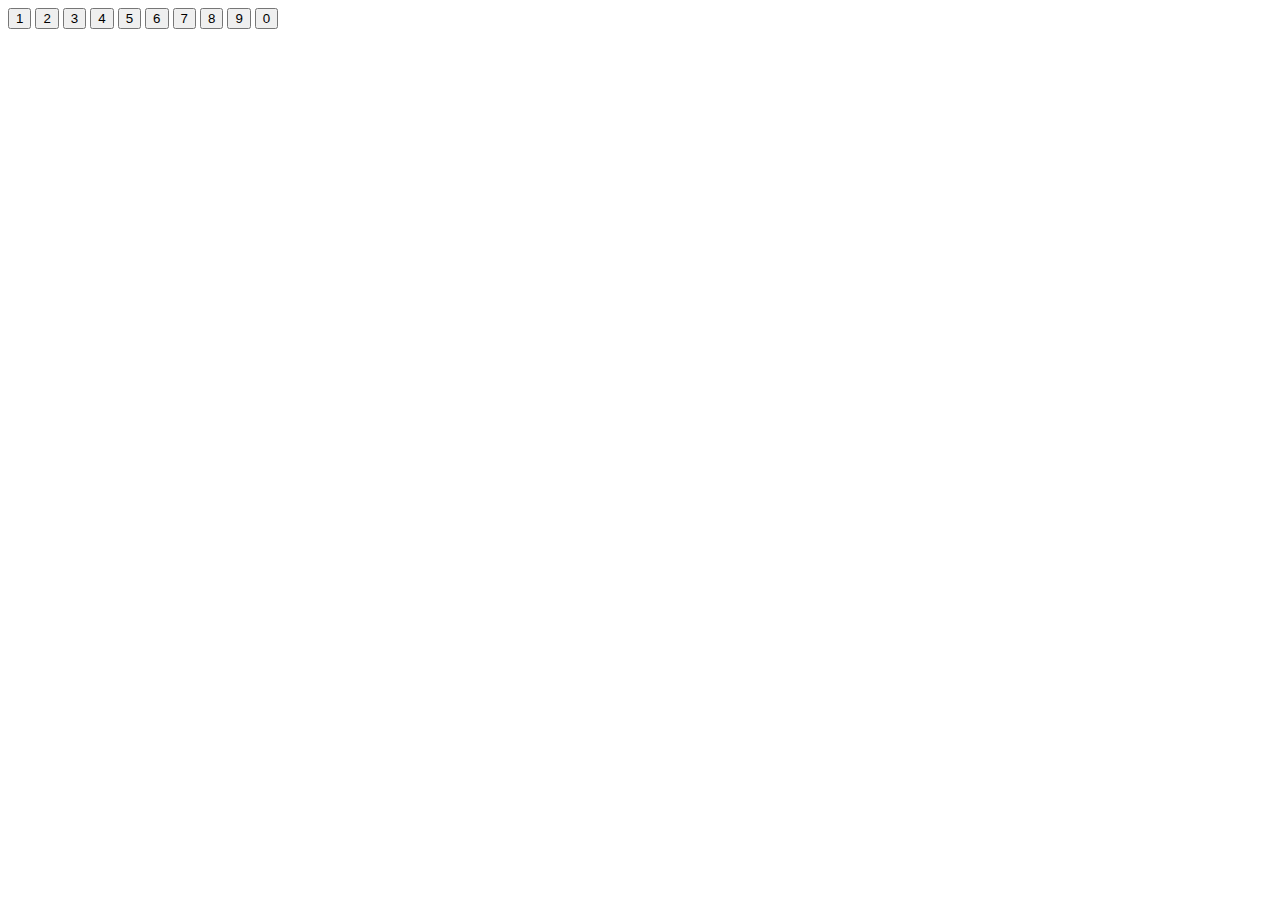
==== CalculatorWebView.html @ 152bf3ad "Test" ====
<html>

<body>
<button>1</button>
<button>2</button>
<button>3</button>
<button>4</button>
<button>5</button>
<button>6</button>
<button>7</button>
<button>8</button>
<button>9</button>
<button>0</button>
</body>
</html>
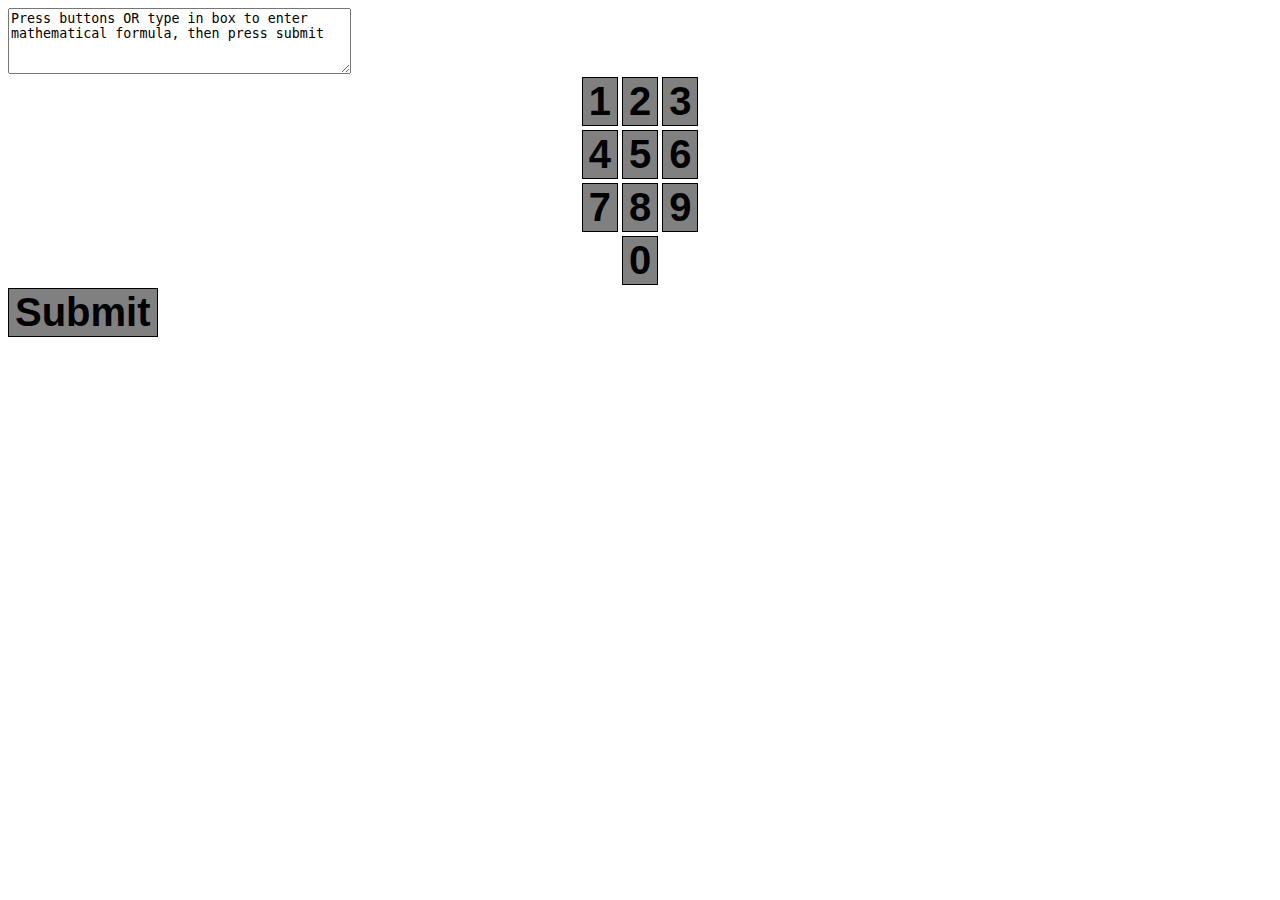
==== commit 164bb0ec: "Add" ====
--- a/CalculatorWebView.html
+++ b/CalculatorWebView.html
@@ -1,15 +1,61 @@
 <html>
+<head>
+<style>
+button {
+border: 1px solid #000;
+background-color: grey;
+font-size: 40px;
+font-weight: bold;
+}
+table {
+margin: 0 auto;
+}
+</style>
+</head>
+<body>
+<textarea rows="4" cols="40" id="answer">Press buttons OR type in box to enter mathematical formula, then press submit</textarea>
+<table>
+<tr>
+	<td><button>1</button></td>
+	<td><button>2</button></td>
+	<td><button>3</button></td>
+</tr>
+<tr>
+	<td><button>4</button></td>
+	<td><button>5</button></td>
+	<td><button>6</button></td>
+</tr>
+<tr>
+	<td><button>7</button></td>
+	<td><button>8</button></td>
+	<td><button>9</button></td>
+</tr>
+<tr>
+<td>
+<!--Blank Spot-->
+</td>
+<td><button>0</button></td>
+</tr>
+</table>
+<script>
+var add = 0;
+var subtract = 0;
+var multiply = 0;
+var divide = 0;
 
-<body>
-<button>1</button>
-<button>2</button>
-<button>3</button>
-<button>4</button>
-<button>5</button>
-<button>6</button>
-<button>7</button>
-<button>8</button>
-<button>9</button>
-<button>0</button>
+function math() {
+//  document.getElementById('answer').value = '' ;
+var x = document.getElementById("answer").value;
+var res = x.split(" ");
+alert(res);
+document.getElementById('answer').value = res + '' ;
+}
+function add() {
+var add = 1;
+}
+
+
+</script>
+<button onClick="	math();	">Submit</button>
 </body>
 </html>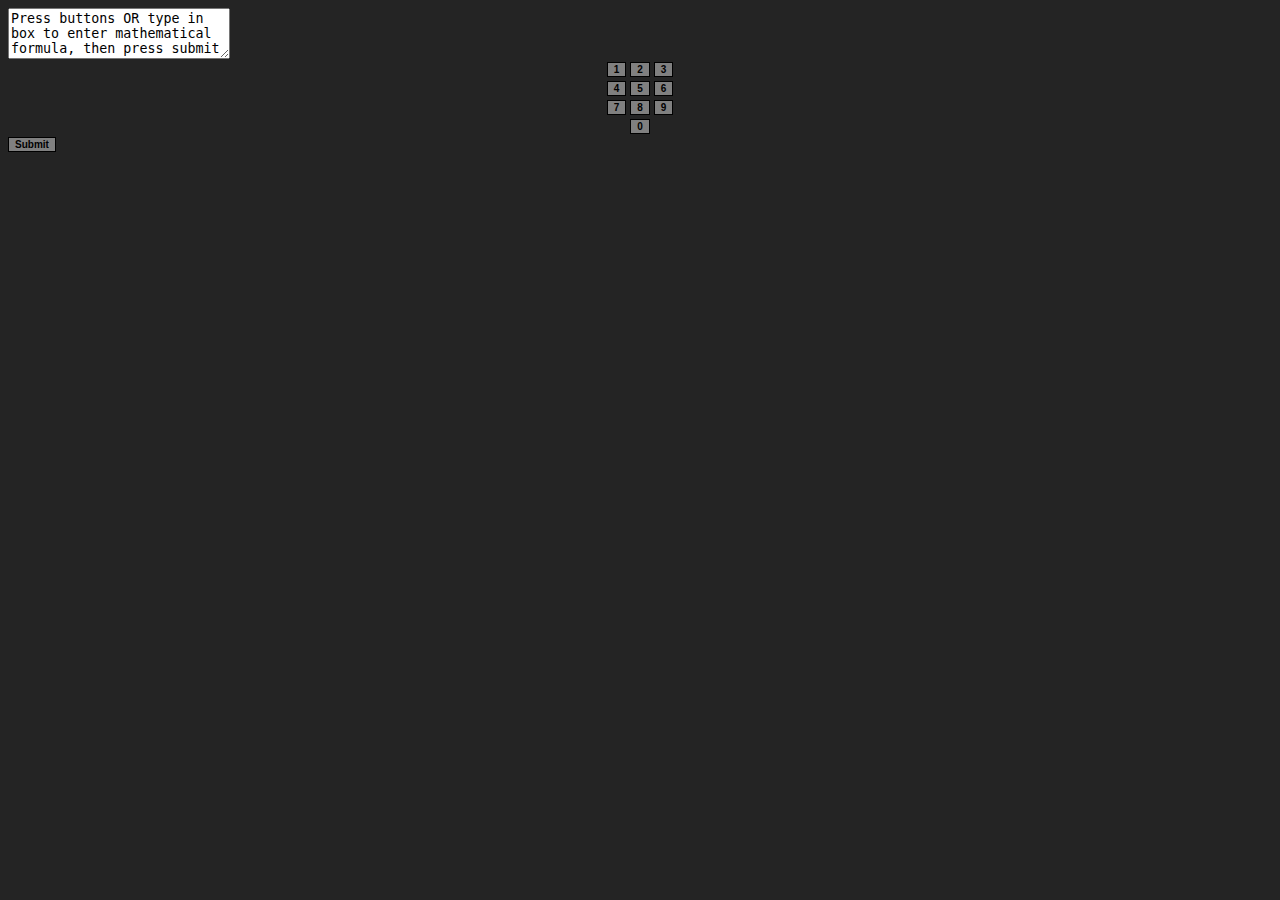
==== commit cfe66ba1: "added second div" ====
--- a/CalculatorWebView.html
+++ b/CalculatorWebView.html
@@ -1,10 +1,13 @@
 <html>
 <head>
 <style>
+    body {
+     background-color: 242424;   
+    }
 button {
 border: 1px solid #000;
 background-color: grey;
-font-size: 40px;
+font-size: 10px;
 font-weight: bold;
 }
 table {
@@ -13,7 +16,8 @@
 </style>
 </head>
 <body>
-<textarea rows="4" cols="40" id="answer">Press buttons OR type in box to enter mathematical formula, then press submit</textarea>
+	
+<textarea rows="3" cols="25" id="answer">Press buttons OR type in box to enter mathematical formula, then press submit</textarea>
 <table>
 <tr>
 	<td><button>1</button></td>
@@ -38,24 +42,15 @@
 </tr>
 </table>
 <script>
-var add = 0;
-var subtract = 0;
-var multiply = 0;
-var divide = 0;
-
 function math() {
 //  document.getElementById('answer').value = '' ;
 var x = document.getElementById("answer").value;
 var res = x.split(" ");
 alert(res);
-document.getElementById('answer').value = res + '' ;
+var ansWer = eval(x);
+document.getElementById('answer').value = ansWer + '' ;
 }
-function add() {
-var add = 1;
-}
-
-
 </script>
-<button onClick="	math();	">Submit</button>
+<button onClick="math();">Submit</button>
 </body>
-</html>+</html>
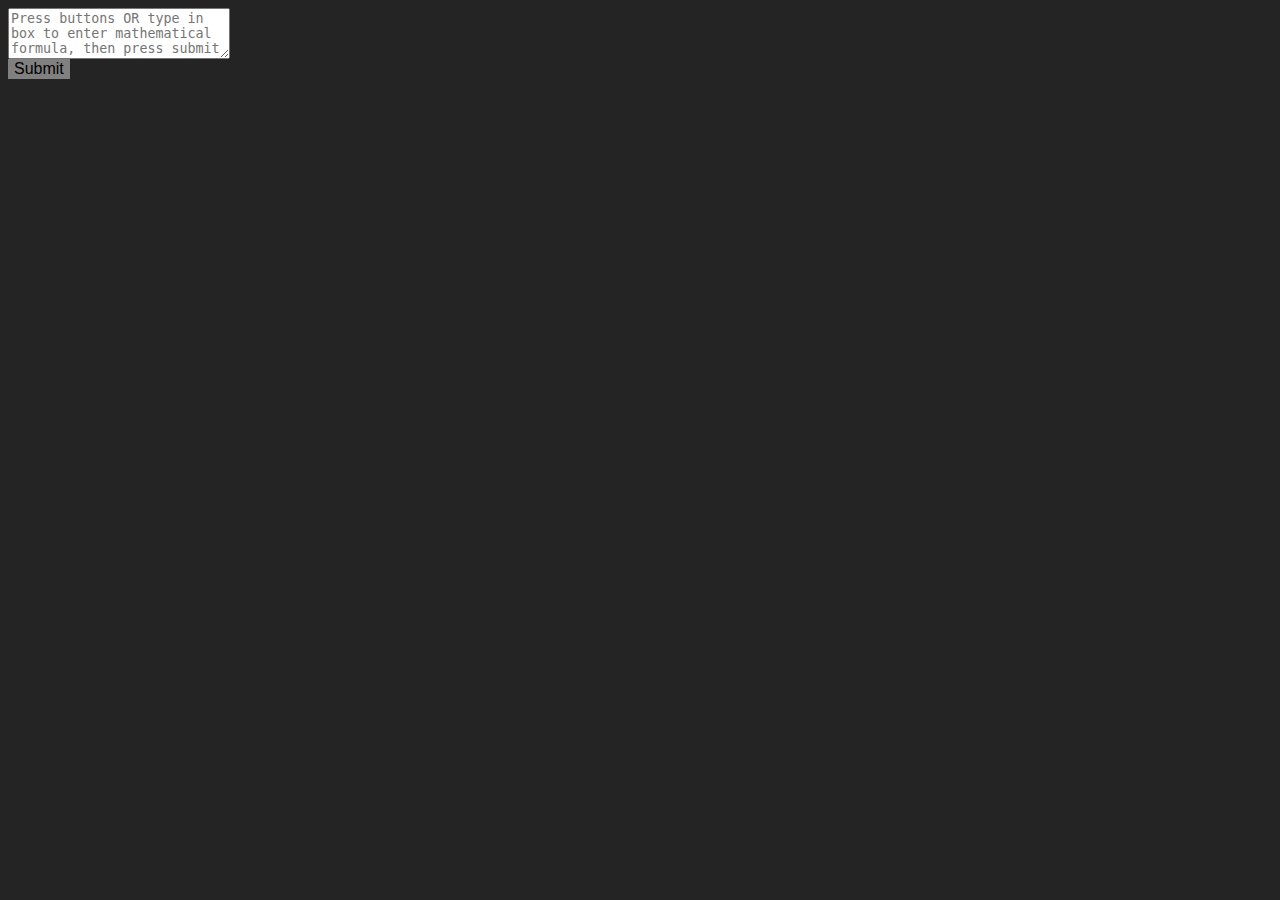
==== commit 8335c50f: "first changes in a long time." ====
--- a/CalculatorWebView.html
+++ b/CalculatorWebView.html
@@ -1,56 +1,38 @@
 <html>
+
 <head>
-<style>
-    body {
-     background-color: 242424;   
-    }
-button {
-border: 1px solid #000;
-background-color: grey;
-font-size: 10px;
-font-weight: bold;
-}
-table {
-margin: 0 auto;
-}
-</style>
+    <style>
+        body {
+            background-color: 242424;
+        }
+
+        button {
+            border: none;
+            background-color: grey;
+            font-size: 1em;
+        }
+
+        table {
+            margin: 0 auto;
+        }
+    </style>
 </head>
+
 <body>
-	
-<textarea rows="3" cols="25" id="answer">Press buttons OR type in box to enter mathematical formula, then press submit</textarea>
-<table>
-<tr>
-	<td><button>1</button></td>
-	<td><button>2</button></td>
-	<td><button>3</button></td>
-</tr>
-<tr>
-	<td><button>4</button></td>
-	<td><button>5</button></td>
-	<td><button>6</button></td>
-</tr>
-<tr>
-	<td><button>7</button></td>
-	<td><button>8</button></td>
-	<td><button>9</button></td>
-</tr>
-<tr>
-<td>
-<!--Blank Spot-->
-</td>
-<td><button>0</button></td>
-</tr>
-</table>
-<script>
-function math() {
-//  document.getElementById('answer').value = '' ;
-var x = document.getElementById("answer").value;
-var res = x.split(" ");
-alert(res);
-var ansWer = eval(x);
-document.getElementById('answer').value = ansWer + '' ;
-}
-</script>
-<button onClick="math();">Submit</button>
+
+    <textarea rows="3" cols="25" id="answer" placeholder="Press buttons OR type in box to enter mathematical formula, then press submit"></textarea>
+    <br>
+    <button onClick="math();">Submit</button>
+
+    <script>
+        function math() {
+            var x = document.getElementById("answer").value;
+            var res = x.split(" ");
+            alert(res);
+            var answer = eval(x);
+            document.getElementById('answer').value = answer + '';
+        }
+    </script>
 </body>
+
 </html>
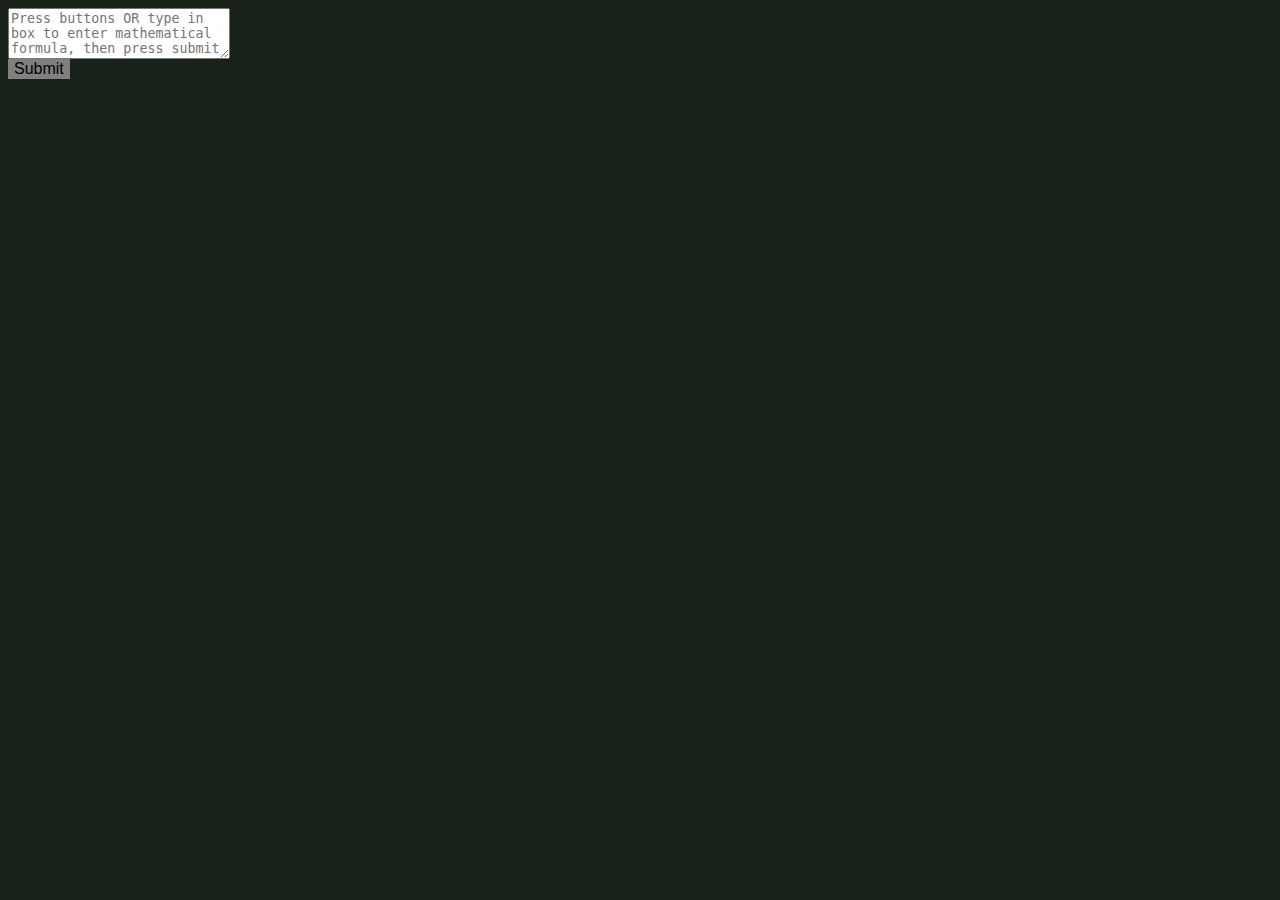
==== commit cf878263: "working with custom draggable plugin" ====
--- a/CalculatorWebView.html
+++ b/CalculatorWebView.html
@@ -3,7 +3,8 @@
 <head>
     <style>
         body {
-            background-color: 242424;
+            /* background-color: 242424; */
+            background-color: rgba(0, 10, 0, 0.9);
         }
 
         button {
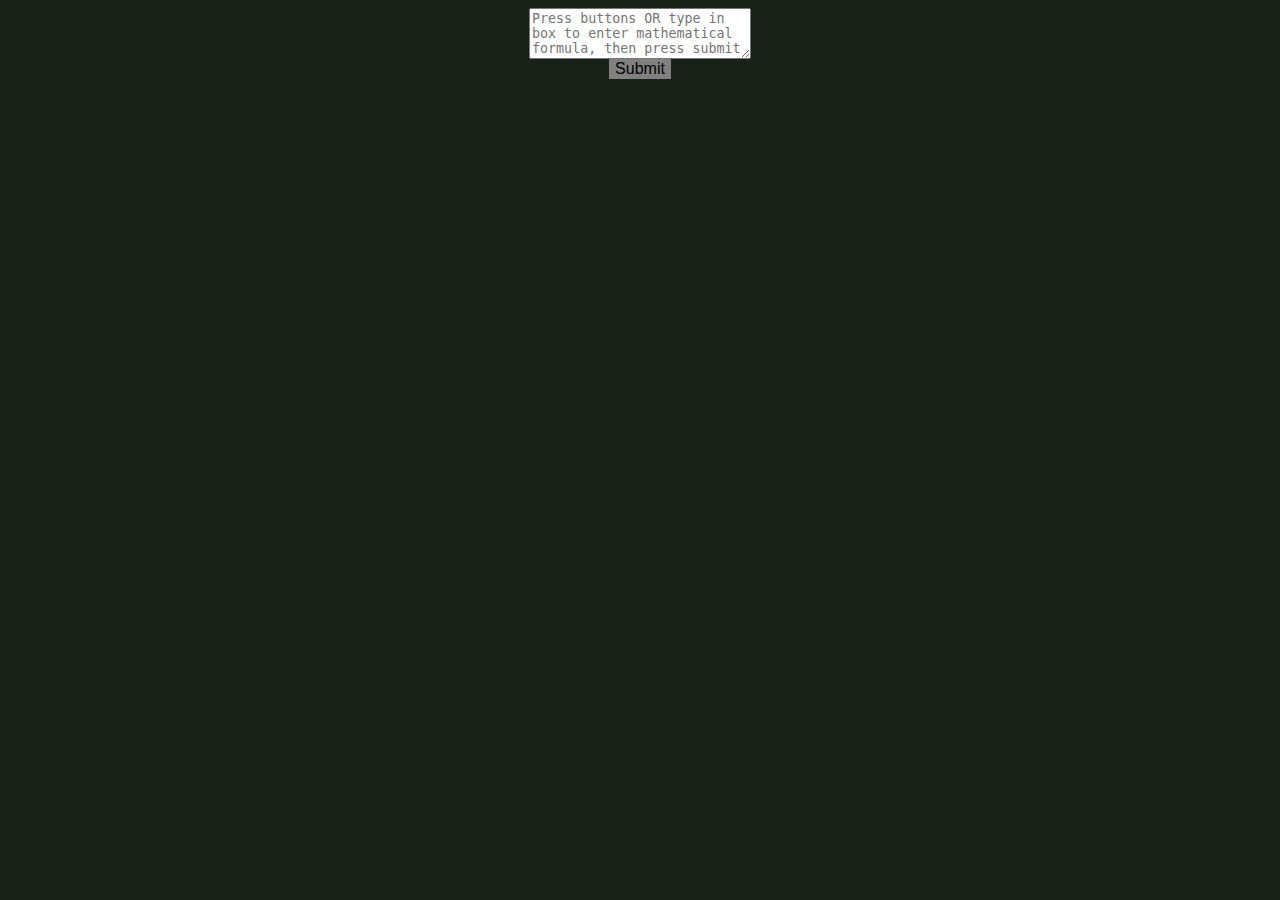
==== commit e6c9c74c: "Added fix to iframe height not fitting into div height. This was due to the fact that 100% of the di" ====
--- a/CalculatorWebView.html
+++ b/CalculatorWebView.html
@@ -20,11 +20,11 @@
 </head>
 
 <body>
-
-    <textarea rows="3" cols="25" id="answer" placeholder="Press buttons OR type in box to enter mathematical formula, then press submit"></textarea>
-    <br>
-    <button onClick="math();">Submit</button>
-
+    <center>
+        <textarea rows="3" cols="25" id="answer" placeholder="Press buttons OR type in box to enter mathematical formula, then press submit"></textarea>
+        <br>
+        <button onClick="math();">Submit</button>
+    </center>
     <script>
         function math() {
             var x = document.getElementById("answer").value;
